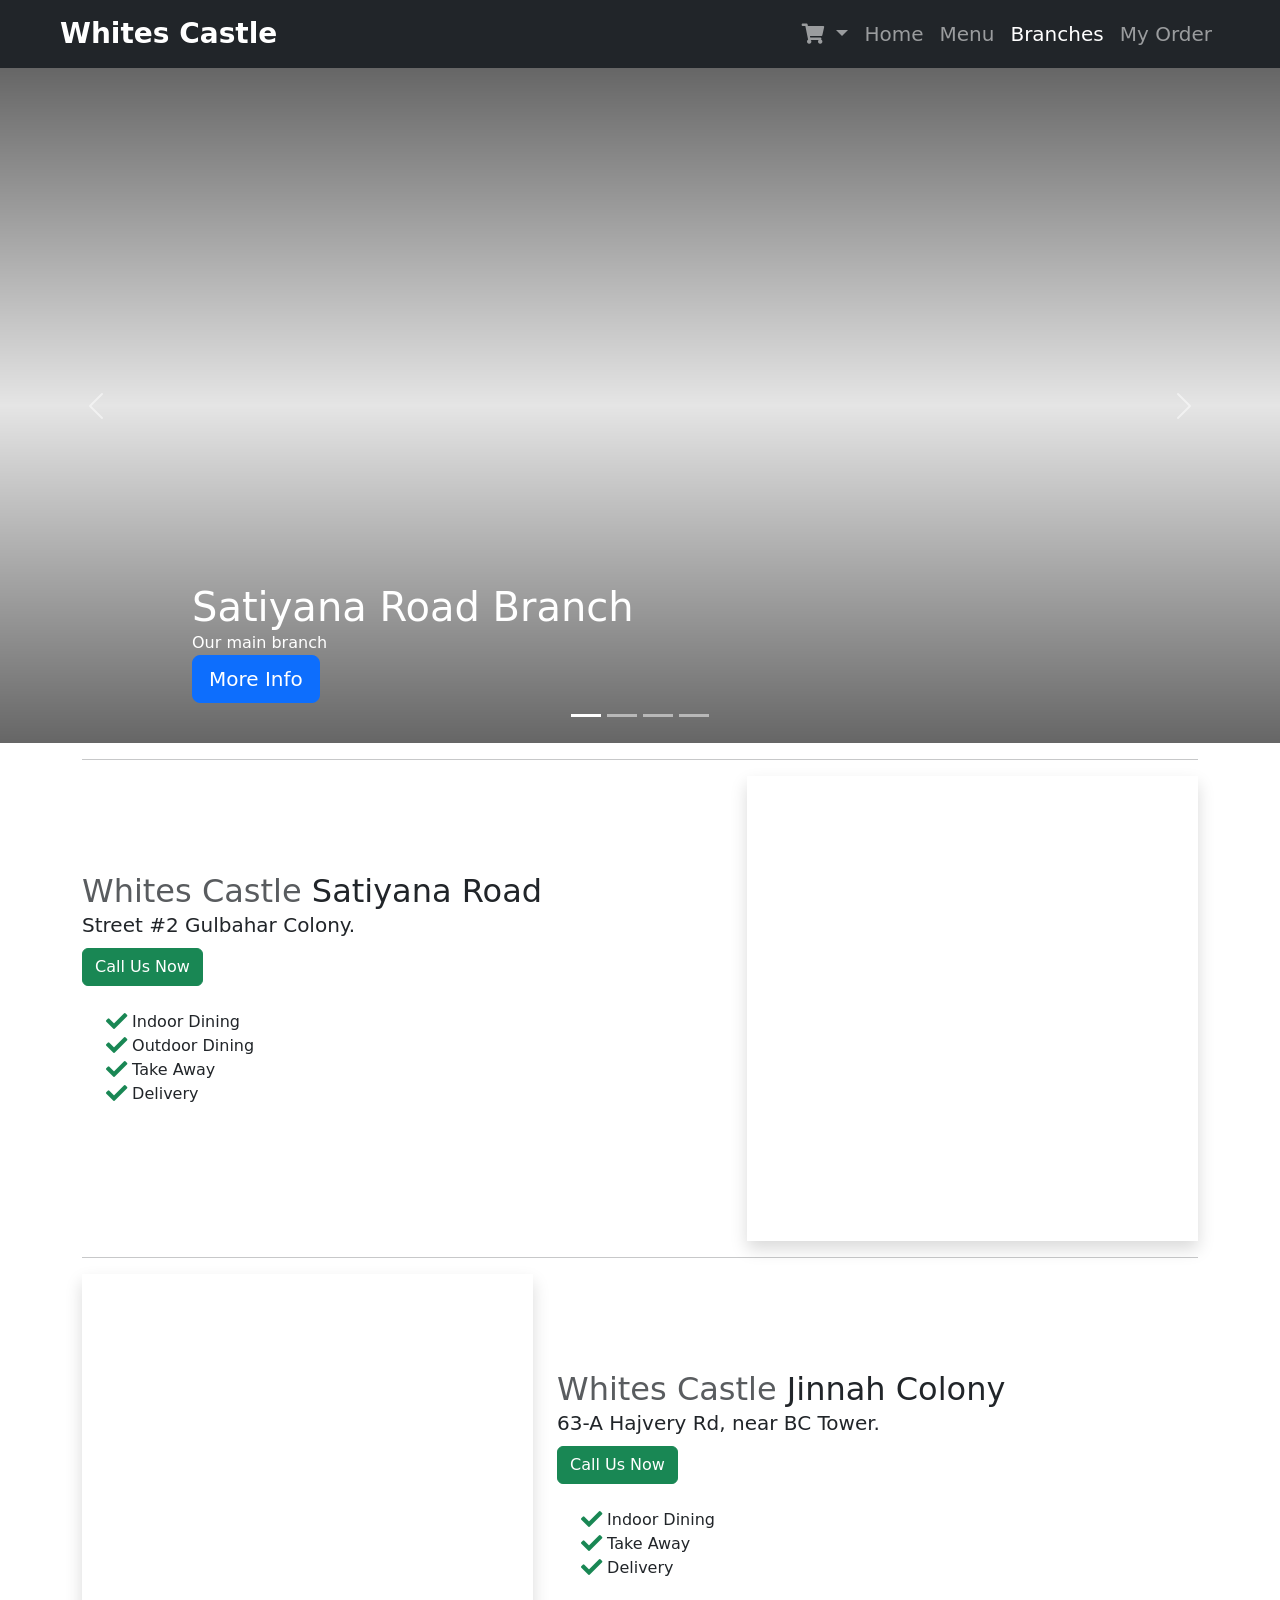
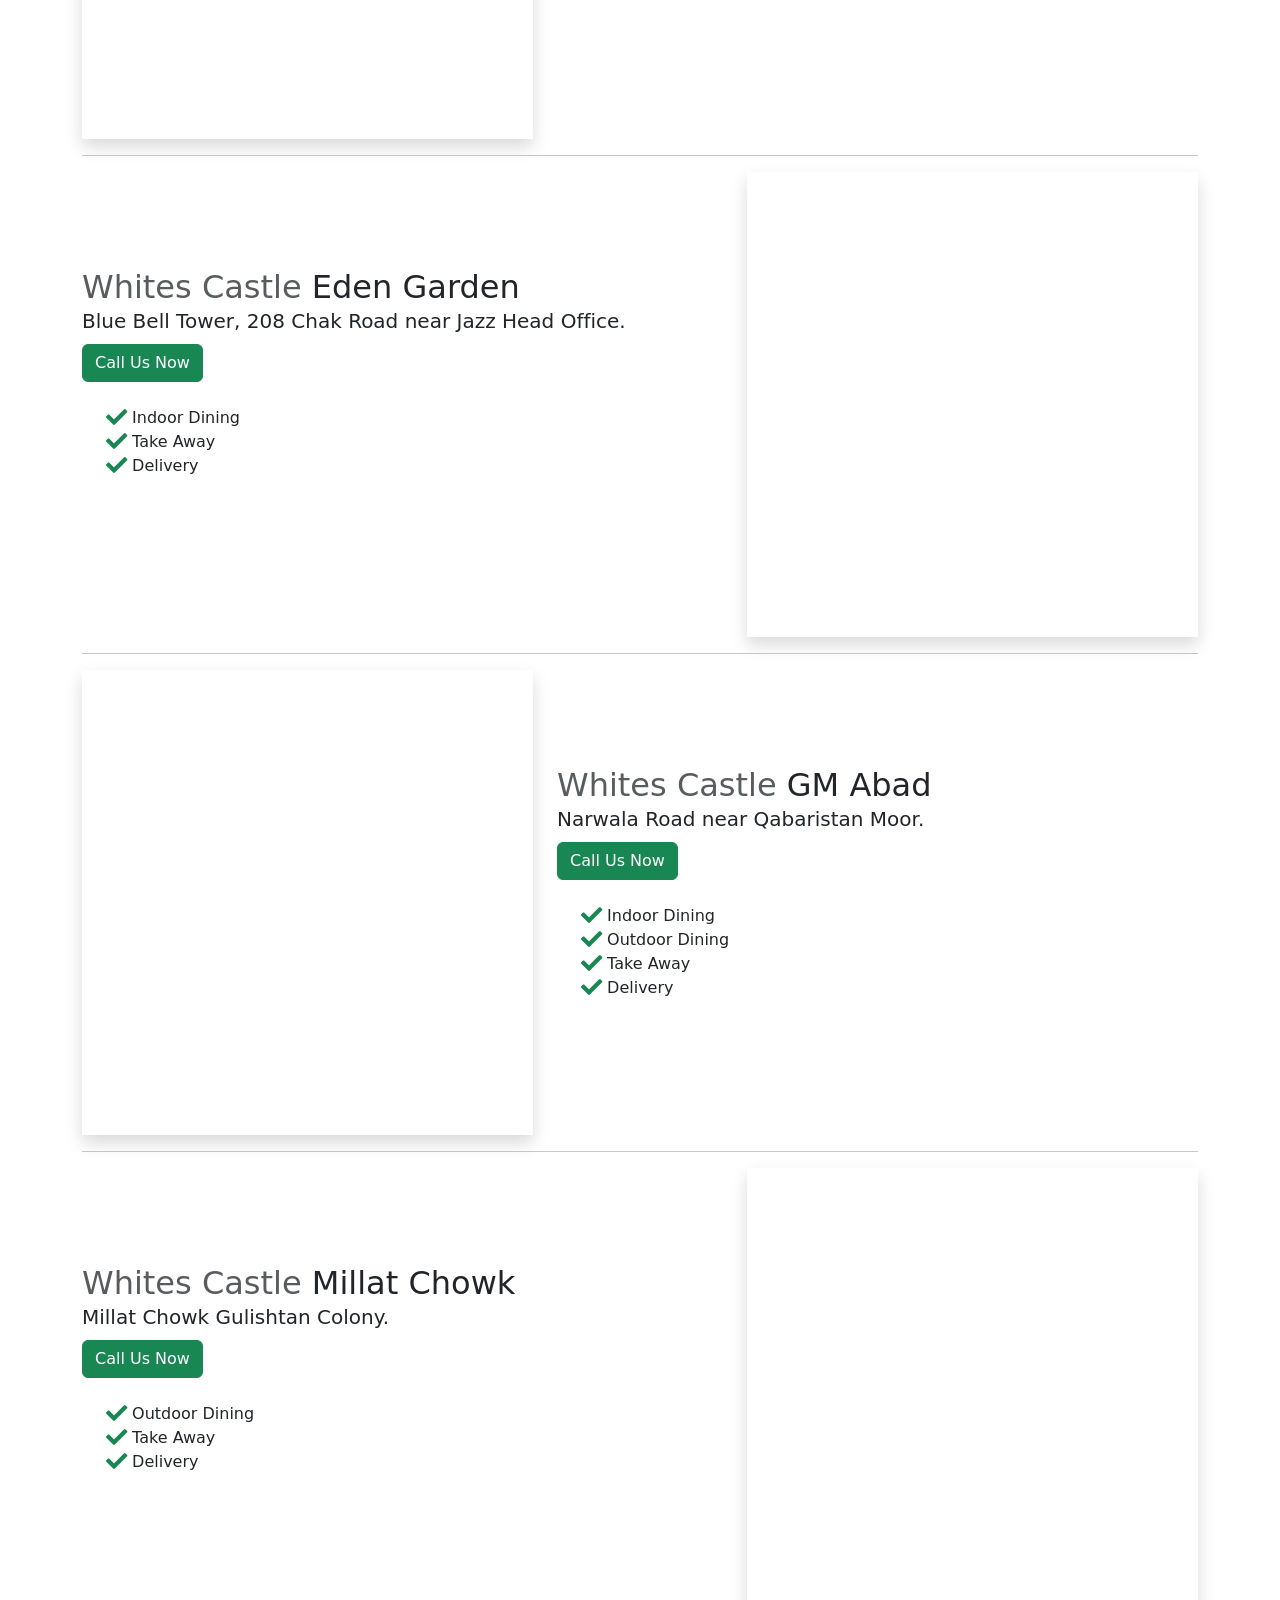
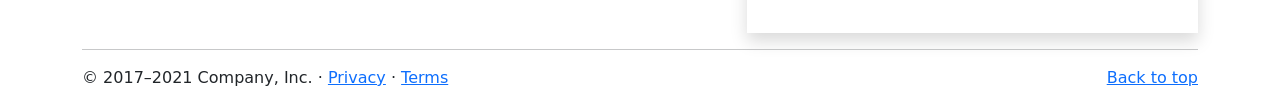
==== branches.html @ aadf746b "restart" ====
<!DOCTYPE html>
<html lang="en">
  <head>
    <meta charset="UTF-8" />
    <meta http-equiv="X-UA-Compatible" content="IE=edge" />
    <meta name="viewport" content="width=device-width, initial-scale=1.0" />
    <link
      href="https://cdn.jsdelivr.net/npm/bootstrap@5.0.2/dist/css/bootstrap.min.css"
      rel="stylesheet"
      integrity="sha384-EVSTQN3/azprG1Anm3QDgpJLIm9Nao0Yz1ztcQTwFspd3yD65VohhpuuCOmLASjC"
      crossorigin="anonymous"
    />
    <link
      rel="stylesheet"
      href="https://cdnjs.cloudflare.com/ajax/libs/font-awesome/5.15.2/css/all.min.css"
    />
    <script
      src="https://cdn.jsdelivr.net/npm/@popperjs/core@2.9.2/dist/umd/popper.min.js"
      integrity="sha384-IQsoLXl5PILFhosVNubq5LC7Qb9DXgDA9i+tQ8Zj3iwWAwPtgFTxbJ8NT4GN1R8p"
      crossorigin="anonymous"
    ></script>
    <script
      src="https://cdn.jsdelivr.net/npm/bootstrap@5.0.2/dist/js/bootstrap.min.js"
      integrity="sha384-cVKIPhGWiC2Al4u+LWgxfKTRIcfu0JTxR+EQDz/bgldoEyl4H0zUF0QKbrJ0EcQF"
      crossorigin="anonymous"
    ></script>
    <link rel="stylesheet" href="style.css" />
    <script src="script.js"></script>
    <title>Whites Castle</title>


    <link href="https://unpkg.com/aos@2.3.1/dist/aos.css" rel="stylesheet">
    <script src="https://unpkg.com/aos@2.3.1/dist/aos.js"></script>
  </head>
  <body onload="myScript()" class="h-100">
    <header>
    <nav class="navbar navbar-expand-md navbar-dark bg-dark">
      <div class="container-fluid">
        <a class="navbar-brand ms-5 fw-bold fs-3" href="index.html">Whites Castle</a>
        <div class="d-flex">
          <a
            href="cart.html"
            class="btn btn-outline btn-light d-block d-md-none"
            ><i class="fa-shopping-cart fa"></i
            ><span class="badge rounded-pill bg-success d-none cart-count">
              3
              <span class="visually-hidden">number of cart</span>
            </span></a
          >
          <button
            class="navbar-toggler"
            type="button"
            data-bs-toggle="collapse"
            data-bs-target="#navbarText"
            aria-controls="navbarText"
            aria-expanded="false"
            aria-label="Toggle navigation"
          >
            <span class="navbar-toggler-icon"></span>
          </button>
        </div>
        <div class="collapse navbar-collapse" id="navbarText">
          <ul class="navbar-nav mb-2 mb-lg-0 ms-auto fs-5 me-5">
            <li class="nav-item dropdown">
              <a
                class="nav-link dropdown-toggle"
                href="#"
                id="navbarScrollingDropdown"
                role="button"
                data-bs-toggle="dropdown"
                data-bs-auto-close="outside"
                aria-expanded="false"
              >
                <i class="fa fa-shopping-cart"></i>
                <span class="badge rounded-pill bg-success d-none cart-count">
                  3
                  <span class="visually-hidden">number of cart</span>
                </span>
              </a>
              <ul
                class="dropdown-menu bg-dark dropdown-menu-dark"
                aria-labelledby="navbarScrollingDropdown"
              >
                <li class="">
                  <a class="dropdown-item text-center p-2 px-5" href="cart.html"
                    >View Cart</a
                  >
                </li>
                <li class="d-flex">
                  <a
                    class="text-decoration-none w-100 btn-success text-center p-2 px-5"
                    href="checkout.html"
                    >Checkout</a
                  ><a
                    class="text-decoration-none w-100 btn-danger text-center p-2 px-5 cursor-pointer"
                    href="#"
                    onclick="clearCart()"
                    >Clear</a
                  >
                </li>
                <li>
                  <hr class="dropdown-divider" />
                  <div class="w-100 px-3 text-end">
                    Total:
                    <span class="fs-5 fw-bold total-cart-price">0</span> PKR
                  </div>
                </li>
                <li class="p-2">
                  <ol class="list-group" style="max-height: 50vh; overflow-y: auto;" id="cart-items"></ol>
                </li>
              </ul>
            </li>

            <li class="nav-item">
              <a class="nav-link" aria-current="page" href="index.html"
                >Home</a
              >
            </li>
            <li class="nav-item">
              <a class="nav-link" href="menu.html">Menu</a>
            </li>
            <li class="nav-item">
              <a class="nav-link active" href="branches.html">Branches</a>
            </li>
            <li class="nav-item">
              <a class="nav-link" href="order.html">My Order</a>
            </li>
          </ul>
          <span class="navbar-text"> </span>
        </div>
      </div>
    </nav>
  </header>
    
    <main>

      <div id="myCarousel" class="carousel slide" data-bs-ride="carousel">
        <div class="carousel-indicators">
          <button type="button" data-bs-target="#myCarousel" data-bs-slide-to="0" class="active" aria-label="Slide 1" aria-current="true"></button>
          <button type="button" data-bs-target="#myCarousel" data-bs-slide-to="1" aria-label="Slide 2" class=""></button>
          <button type="button" data-bs-target="#myCarousel" data-bs-slide-to="2" aria-label="Slide 3" class=""></button>
          <button type="button" data-bs-target="#myCarousel" data-bs-slide-to="3" aria-label="Slide 4" class=""></button>
        </div>
        <div class="carousel-inner">
          <div class="carousel-item active" style="height: 75vh; background: linear-gradient( rgba(0, 0, 0, 0.6), rgba(0,0,0,0.1), rgba(0, 0, 0, 0.6) ), url('https://vampuser12.github.io/castle/images/branches/main.jpg')  no-repeat center top;">
            <!-- <div style=""></div> -->

              <!-- <img srchttps://vampuser12.github.io/castle/images/branches/eden.jpg" alt="" class="d-block w-100"> -->
            <!-- </div> -->
            <!-- <svg class="bd-placeholder-img" width="100%" height="100%" xmlns="http://www.w3.org/2000/svg" aria-hidden="true" preserveAspectRatio="xMidYMid slice" focusable="false"><rect width="100%" height="100%" fill="#777"></rect></svg> -->
    
            <div class="container">
              <div class="carousel-caption text-start">
                <h1>Satiyana Road Branch</h1>
                <p>Our main branch</p>
                <p><a class="btn btn-lg btn-primary" href="#satiyana-road">More Info</a></p>
              </div>
            </div>
          </div>
          <div class="carousel-item" style="height: 75vh;background: linear-gradient( rgba(0, 0, 0, 0.7), rgba(0,0,0,0.2), rgba(0, 0, 0, 0.7) ), url('https://vampuser12.github.io/castle/images/branches/jinnah.jpg')  no-repeat center top;">
            <!-- <svg class="bd-placeholder-img" width="100%" height="100%" xmlns="http://www.w3.org/2000/svg" aria-hidden="true" preserveAspectRatio="xMidYMid slice" focusable="false"><rect width="100%" height="100%" fill="#777"></rect></svg> -->
    
            <div class="container">
              <div class="carousel-caption">
                <h1>Jinnah Colony Branch</h1>
                <p>Hajvery Road</p>
                <p><a class="btn btn-primary" href="#jinnah-colony">More Info</a></p>
              </div>
            </div>
          </div>
          <div class="carousel-item" style="height: 75vh;background: linear-gradient( rgba(0, 0, 0, 0.6), rgba(0,0,0,0.1), rgba(0, 0, 0, 0.6) ), url('https://vampuser12.github.io/castle/images/branches/eden.jpg')  no-repeat center top;">
            <!-- <svg class="bd-placeholder-img" width="100%" height="100%" xmlns="http://www.w3.org/2000/svg" aria-hidden="true" preserveAspectRatio="xMidYMid slice" focusable="false"><rect width="100%" height="100%" fill="#777"></rect></svg> -->
    
            <div class="container">
              <div class="carousel-caption">
                <h1>Eden Garden Branch</h1>
                <p>Zia Town near Jazz Head Office</p>
                <p><a class="btn btn-primary" href="#eden-garden">More Info</a></p>
              </div>
            </div>
          </div>
          <div class="carousel-item" style="height: 75vh;background: linear-gradient( rgba(0, 0, 0, 0.6), rgba(0,0,0,0.1), rgba(0, 0, 0, 0.6) ), url('https://vampuser12.github.io/castle/images/branches/gm.jpg')  no-repeat center top;">
            <!-- <svg class="bd-placeholder-img" width="100%" height="100%" xmlns="http://www.w3.org/2000/svg" aria-hidden="true" preserveAspectRatio="xMidYMid slice" focusable="false"><rect width="100%" height="100%" fill="#777"></rect></svg>
     -->
            <div class="container">
              <div class="carousel-caption text-end">
                <h1>GM Abad Branch</h1>
                <p>Gulam Muhammad Abad, Narwala Road.</p>
                <p><a class="btn btn-primary" href="#gm-abad">More Info</a></p>
              </div>
            </div>
          </div>
        </div>
        <button class="carousel-control-prev" type="button" data-bs-target="#myCarousel" data-bs-slide="prev">
          <span class="carousel-control-prev-icon" aria-hidden="true"></span>
          <span class="visually-hidden">Previous</span>
        </button>
        <button class="carousel-control-next" type="button" data-bs-target="#myCarousel" data-bs-slide="next">
          <span class="carousel-control-next-icon" aria-hidden="true"></span>
          <span class="visually-hidden">Next</span>
        </button>
      </div>
    
    
      <!-- Marketing messaging and featurettes
      ================================================== -->
      <!-- Wrap the rest of the page in another container to center all the content. -->
    
      <div class="container marketing">
    
        <!-- START THE FEATURETTES -->
    
        <hr class="featurette-divider">
    
        <div class="row featurette" id="satiyana-road">
          <div class="col-md-7 pt-lg-5" data-aos="fade-right" data-aos-duration="500">
            <h2 class="featurette-heading mt-5"><span class="text-muted">Whites Castle</span> Satiyana Road</h2>
            <p class="lead">Street #2 Gulbahar Colony.</p>
            <a href="tel:+9241111606060" class="btn btn-success mt-2">Call Us Now</a>
            <!-- <a class="btn btn-success mt-2">Whatsapp</a> -->

            <ul class="list-unstyled p-4">
              <li>
                <i class="fas fa-lg text-success fa-check"></i>
                <!-- underline text -->
                <span>Indoor Dining</span>
              </li>
              <li>
                <i class="fas fa-lg text-success fa-check"></i>
                <span>Outdoor Dining</span>
              </li>
              <li>
                <i class="fas fa-lg text-success fa-check"></i>
                <span>Take Away</span>
              </li>
              <li>
                <i class="fas fa-lg text-success fa-check"></i>
                <span>Delivery</span>
              </li>
              </ul>
          </div>
          <div class="col-md-5" data-aos="fade-left" data-aos-duration="500">
            <div class="shadow p-1">
            <iframe src="https://www.google.com/maps/embed?pb=!1m18!1m12!1m3!1d5102.484910433104!2d73.10696935579828!3d31.40034328064086!2m3!1f0!2f0!3f0!3m2!1i1024!2i768!4f13.1!3m3!1m2!1s0x392267e1a928ce9f%3A0x4a2aa50f98e51e9!2sWhites%20Castle%20Satayana%20Road!5e0!3m2!1sen!2s!4v1649760045852!5m2!1sen!2s" width="100%" height="450" style="border:0;" allowfullscreen="" loading="lazy" referrerpolicy="no-referrer-when-downgrade"></iframe>
          </div>
          </div>
        </div>
    
        <hr class="featurette-divider">
    
    
        <div class="row featurette" id="jinnah-colony">
          <div class="col-md-7 order-md-2 pt-lg-5" data-aos="fade-left" data-aos-duration="500">
            <h2 class="featurette-heading mt-5"><span class="text-muted">Whites Castle</span> Jinnah Colony</h2>
            <p class="lead">63-A Hajvery Rd, near BC Tower.</p>
            <a href="tel:+9241111606060" class="btn btn-success mt-2">Call Us Now</a>

            <ul class="list-unstyled p-4">
              <li>
                <i class="fas fa-lg text-success fa-check"></i>
                <!-- underline text -->
                <span>Indoor Dining</span>
              </li>
              <li>
                <i class="fas fa-lg text-success fa-check"></i>
                <span>Take Away</span>
              </li>
              <li>
                <i class="fas fa-lg text-success fa-check"></i>
                <span>Delivery</span>
              </li>
              </ul>
            <!-- <a class="btn btn-success mt-2">Whatsapp</a> -->
          </div>
          <div class="col-md-5" data-aos="fade-right" data-aos-duration="500">
            <div class="shadow order-md-1 p-1">
              <iframe src="https://www.google.com/maps/embed?pb=!1m18!1m12!1m3!1d3404.824340697464!2d73.06607831473777!3d31.418965459286856!2m3!1f0!2f0!3f0!3m2!1i1024!2i768!4f13.1!3m3!1m2!1s0x3922433fa1e31cf5%3A0x3319f9d38dd6092!2sWhites%20Castle%20Jinnah%20Colony!5e0!3m2!1sen!2sus!4v1649761153778!5m2!1sen!2sus" width="100%" height="450" style="border:0;" allowfullscreen="" loading="lazy" referrerpolicy="no-referrer-when-downgrade"></iframe>

          </div>
          </div>
        </div>
    
        <hr class="featurette-divider">
    
        <div class="row featurette" id="eden-garden">
          <div class="col-md-7 pt-lg-5" data-aos="fade-right" data-aos-duration="500">
            <h2 class="featurette-heading mt-5"><span class="text-muted">Whites Castle</span> Eden Garden</h2>
            <p class="lead">Blue Bell Tower, 208 Chak Road near Jazz Head Office.</p>
            <a href="tel:+9241111606060" class="btn btn-success mt-2">Call Us Now</a>

            <ul class="list-unstyled p-4">
              <li>
                <i class="fas fa-lg text-success fa-check"></i>
                <!-- underline text -->
                <span>Indoor Dining</span>
              </li>
              <li>
                <i class="fas fa-lg text-success fa-check"></i>
                <span>Take Away</span>
              </li>
              <li>
                <i class="fas fa-lg text-success fa-check"></i>
                <span>Delivery</span>
              </li>
              </ul>
            <!-- <a class="btn btn-success mt-2">Whatsapp</a> -->
          </div>
          <div class="col-md-5" data-aos="fade-left" data-aos-duration="500">
            <div class="shadow p-1">
              <iframe src="https://www.google.com/maps/embed?pb=!1m18!1m12!1m3!1d1012.0653459997279!2d73.13995823016091!3d31.43703208910624!2m3!1f0!2f0!3f0!3m2!1i1024!2i768!4f13.1!3m3!1m2!1s0x3922692f85ee0d65%3A0x417e0c35763c5e7c!2sWhites%20Castle%20Eden%20Garden!5e0!3m2!1sen!2s!4v1649767178461!5m2!1sen!2s" width="100%" height="450" style="border:0;" allowfullscreen="" loading="lazy" referrerpolicy="no-referrer-when-downgrade"></iframe>
          </div>
          </div>
        </div>
    
        <hr class="featurette-divider">
    
    
        <div class="row featurette" id="gm-abad">
          <div class="col-md-7 order-md-2 pt-lg-5" data-aos="fade-left" data-aos-duration="500">
            <h2 class="featurette-heading mt-5"><span class="text-muted">Whites Castle</span> GM Abad</h2>
            <p class="lead">Narwala Road near Qabaristan Moor.</p>
            <a href="tel:+9241111606060" class="btn btn-success mt-2">Call Us Now</a>

            <ul class="list-unstyled p-4">
              <li>
                <i class="fas fa-lg text-success fa-check"></i>
                <!-- underline text -->
                <span>Indoor Dining</span>
              </li>
              <li>
                <i class="fas fa-lg text-success fa-check"></i>
                <span>Outdoor Dining</span>
              </li>
              <li>
                <i class="fas fa-lg text-success fa-check"></i>
                <span>Take Away</span>
              </li>
              <li>
                <i class="fas fa-lg text-success fa-check"></i>
                <span>Delivery</span>
              </li>
              </ul>
            <!-- <a class="btn btn-success mt-2">Whatsapp</a> -->
            <!-- We provide following services with check marks -->
           
          </div>
          <div class="col-md-5" data-aos="fade-right" data-aos-duration="500">
            <div class="shadow order-md-1 p-1">
              <iframe src="https://www.google.com/maps/embed?pb=!1m18!1m12!1m3!1d3404.4021148389775!2d73.05547901473808!3d31.43059495871519!2m3!1f0!2f0!3f0!3m2!1i1024!2i768!4f13.1!3m3!1m2!1s0x3922439b097a319d%3A0x86ead0e1f82abba9!2sWhites%20Castle%20GM%20Abad!5e0!3m2!1sen!2s!4v1649767235809!5m2!1sen!2s" width="100%" height="450" style="border:0;" allowfullscreen="" loading="lazy" referrerpolicy="no-referrer-when-downgrade"></iframe>

          </div>
          </div>
        </div>
    
    
        <hr class="featurette-divider">
    
    

        <div class="row featurette" id="eden-garden">
          <div class="col-md-7 pt-lg-5" data-aos="fade-right" data-aos-duration="500">
            <h2 class="featurette-heading mt-5"><span class="text-muted">Whites Castle</span> Millat Chowk</h2>
            <p class="lead">Millat Chowk Gulishtan Colony.</p>
            <a href="tel:+9241111606060" class="btn btn-success mt-2">Call Us Now</a>

            <ul class="list-unstyled p-4">
              <!-- <li>
                <i class="fas fa-lg text-success fa-check"></i>
                <span>Indoor Dining</span>
              </li> -->
              <li>
                <i class="fas fa-lg text-success fa-check"></i>
                <span>Outdoor Dining</span>
              </li>
              <li>
                <i class="fas fa-lg text-success fa-check"></i>
                <span>Take Away</span>
              </li>
              <li>
                <i class="fas fa-lg text-success fa-check"></i>
                <span>Delivery</span>
              </li>
              </ul>
            <!-- <a class="btn btn-success mt-2">Whatsapp</a> -->
          </div>
          <div class="col-md-5" data-aos="fade-left" data-aos-duration="500">
            <div class="shadow p-1">
              <iframe src="https://www.google.com/maps/embed?pb=!1m18!1m12!1m3!1d3403.804200125074!2d73.09102661881367!3d31.447056907122786!2m3!1f0!2f0!3f0!3m2!1i1024!2i768!4f13.1!3m3!1m2!1s0x3922699149707c49%3A0x789ee5366b7bf9a5!2sWhites%20Castle%20Millat%20Chowk!5e0!3m2!1sen!2s!4v1653393550686!5m2!1sen!2s" width="100%" height="450" style="border:0;" allowfullscreen="" loading="lazy" referrerpolicy="no-referrer-when-downgrade"></iframe>
          </div>
          </div>
        </div>
    
        <hr class="featurette-divider">
    
        <!-- /END THE FEATURETTES -->
    
      </div><!-- /.container -->
    
    
      <!-- FOOTER -->
      <footer class="container">
        <p class="float-end"><a href="#">Back to top</a></p>
        <p>© 2017–2021 Company, Inc. · <a href="#">Privacy</a> · <a href="#">Terms</a></p>
      </footer>
    </main>
  </body>
  <script src="cart.js"></script>
  <script>
    function myScript() {
      // displayMenu(menu);
      AOS.init();
      initializeComponents();
loadCartItems();

    }
    
  
  </script>
</html>
---- style.css ----
@charset "UTF-8"; /*!
/* Andy Bell's CSS reset */

*,
*::before,
*::after {
 box-sizing: border-box;
}

body,
h1,
h2,
h3,
h4,
h5,
p,
figure,
blockquote,
dl,
dd {
 margin: 0;
}

html:focus-within {
 scroll-behavior: smooth;
}

body {
 min-height: 100vh;
 text-rendering: optimizeSpeed;
 line-height: 1.5;
}

img,
picture {
 max-width: 100%;
 display: block;
}

input,
button,
textarea,
select {
 font: inherit;
}

@media (prefers-reduced-motion: reduce) {
 html:focus-within {
   scroll-behavior: auto;
 }

 *,
 *::before,
 *::after {
   animation-duration: 0.01ms !important;
   animation-iteration-count: 1 !important;
   transition-duration: 0.01ms !important;
   scroll-behavior: auto !important;
 }
}

/* Typography | Global */
:root {
 /* body font size */
 --text-base-size: 1em;
 /* type scale */
 /* type scale */
 --text-scale-ratio: 1.2;
 --text-xs: calc((1em / var(--text-scale-ratio)) / var(--text-scale-ratio));
 --text-sm: calc(var(--text-xs) * var(--text-scale-ratio));
 --text-md: calc(
   var(--text-sm) * var(--text-scale-ratio) * var(--text-scale-ratio)
 );
 --text-lg: calc(var(--text-md) * var(--text-scale-ratio));
 --text-xl: calc(var(--text-lg) * var(--text-scale-ratio));
 --text-xxl: calc(var(--text-xl) * var(--text-scale-ratio));
 --text-xxxl: calc(var(--text-xxl) * var(--text-scale-ratio));

 --clr-text: #52575d;
 --clr-primary: #25251f;
 --clr-primary-light: hsla(60, 7%, 35%, 0.25);
 --clr-primary-dark: #030303;
 --clr-accent: #6d12d4;
 --clr-background: #f2f2f2;

 --ff-title: "Poppins", sans-serif;
 --ff-serif: "Crimson Text", serif;
 --ff-logo: "Butterfly", sans-serif;

 --bs-blue: #0d6efd;
  --bs-indigo: #6610f2;
  --bs-purple: #6f42c1;
  --bs-pink: #d63384;
  --bs-red: #dc3545;
  --bs-orange: #fd7e14;
  --bs-yellow: #ffc107;
  --bs-green: #198754;
  --bs-teal: #20c997;
  --bs-cyan: #0dcaf0;
  --bs-white: #fff;
  --bs-gray: #6c757d;
  --bs-gray-dark: #343a40;
  --bs-primary: #1b57b3;
  --bs-secondary: #6c757d;
  --bs-success: #198754;
  --bs-info: #0dcaf0;
  --bs-warning: #ffc107;
  --bs-danger: #dc3545;
  --bs-light: #f8f9fa;
  --bs-dark: #212529;




 --success-dark: #1b754b;
 /* --success-light: rgba(49, 182, 120, 0.25); */
 --danger-dark: #9c0615;
 --light-dark: #d2d2d3;
 --primary-dark: #002761;
 --warning-dark: #c7950c;
 --secondary-dark: #1b1b1b;
 --info-dark: #09849c;
 --indigo-dark: #4208a0;
 
 --blue: #0d6efd;
 --indigo: #6610f2;
 --purple: #6f42c1;
 --pink: #d63384;
 --red: #dc3545;
 --orange: #fd7e14;
 --yellow: #ffc107;
 --green: #198754;
 --teal: #20c997;
 --cyan: #0dcaf0;
 --white: #fff;
 --gray: #6c757d;
 --gray-dark: #343a40;
 --primary: #0d6efd;
 --secondary: #6c757d;
 --success: #209b62;
 --info: #0dcaf0;
 --warning: #ffc107;
 --danger: #dc3545;
 --danger-light: rgba(238, 107, 120, 0.25);
 --light: #f8f9fa;
 --light-light: rgba(248, 249, 250, 0.25);
 --dark: #212529;
 --ff-sans-serif: system-ui, -apple-system, "Segoe UI", Roboto,
   "Helvetica Neue", Arial, "Noto Sans", "Liberation Sans", sans-serif,
   "Apple Color Emoji", "Segoe UI Emoji", "Segoe UI Symbol", "Noto Color Emoji";
 --ff-monospace: SFMono-Regular, Menlo, Monaco, Consolas, "Liberation Mono",
   "Courier New", monospace;
 --gradient: linear-gradient(
   180deg,
   rgba(255, 255, 255, 0.15),
   rgba(255, 255, 255, 0)
 );
}

/* @media (min-width: 64rem) { */
 /* responsive decision applied to all text elements */
 /* :root {
   --text-base-size: 1em;
   --text-scale-ratio: 1.25;
 }
} */
input {
 accent-color: var(--clr-accent)
}

html {
 /* font-size: 1.125rem; */
 font-size: 100%;
 color: var(--clr-text);
 background-color: var(--clr-background);
 font-family: var(--ff-sans-serif);
}

.text-xxl {
 font-size: var(--text-xxl, 2.074em) !important;
}
.text-xl {
 font-size: var(--text-xl, 1.728em) !important;
}
.text-lg {
 font-size: var(--text-lg, 1.44em) !important;
}
.text-md {
 font-size: var(--text-md, 1.2em) !important;
}
.text-base {
 font-size: --text-base-size !important;
}
.text-sm {
 font-size: var(--text-sm, 0.833em) !important;
}
.text-xs {
 font-size: var(--text-xs, 0.694em) !important;
}

.back-cover {
  height: 90vh !important;
  /* padding-top: 30px; */
  background: linear-gradient( rgba(0, 0, 0, 0.9), rgba(0,0,0,0.3), rgba(0, 0, 0, 0.9) ),url(https://vampuser12.github.io/castle/images/menu/crunchy-pasta.jpg) no-repeat center center fixed;
  -webkit-background-size: cover;
  -moz-background-size: cover;
  -o-background-size: cover;
  background-size: cover;
 }

.tiles {
 display: flex;
 width: 100%;
 align-items: center;

 font-size: 0.8em;
}
.tile__item {
 /* width: wra; */
 border-radius: 20px;
 font-size: inherit;
 /* background-color: #1b1b1b; */
 font-weight: 800;
 border: 4px solid var(--clr-primary);
 color: var(--clr-primary);
 /* background-color: white; */
 padding: 10px 20px;
 margin-inline: 4px;
 cursor: pointer;
}
.tile__item:hover,
.tile__item .selected {
 background-color: var(--clr-primary);
 color: white;
 /* text-emphasis: 2px;
     text-emphasis-color: white;
     color: white; */
}
/*items*/

.searchBar {
 width: 30%;
 display: flex;
 flex-direction: row;
 align-items: center;
}

#searchQueryInput {
 width: 100%;
 height: 2.8rem;
 background: #eee;
 outline: none;
 border: none;
 border-radius: 1.625rem;
 padding: 0 3.5rem 0 1.5rem;
 font-size: 1rem;
}

#searchQuerySubmit {
 width: 3.5rem;
 height: 2.8rem;
 margin-left: -3.5rem;
 background: none;
 border: none;
 outline: none;
}

#searchQuerySubmit:hover {
 cursor: pointer;
}

#toast {
 visibility: hidden;
 max-width: 50px;
 height: 50px;
 /*margin-left: -125px;*/
 margin: auto;
 background-color: #333;
 color: #fff;
 text-align: center;
 border-radius: 2px;

 position: fixed;
 z-index: 1;
 left: 0;
 right: 0;
 bottom: 30px;
 font-size: 17px;
 white-space: nowrap;
 overflow: hidden;
}
#toast #img {
 width: 50px;
 height: 50px;

 float: left;

 padding-top: 16px;
 padding-bottom: 16px;

 box-sizing: border-box;

 background-color: #111;
 color: #fff;
}
#toast #desc {
 color: #fff;

 padding: 16px;

 overflow: hidden;
 white-space: nowrap;
}

#toast.show {
 visibility: visible;
 -webkit-animation: fadein 0.5s, expand 0.5s 0.5s, stay 2s 1s, shrink 0.5s 2s,
   fadeout 0.5s 2.5s;
 animation: fadein 0.5s, expand 0.25s 0.5s, stay 2s 0.75s, shrink 0.25s 2.75s,
   fadeout 0.5s 3s;
}

@-webkit-keyframes fadein {
 from {
   bottom: 0;
   opacity: 0;
 }
 to {
   bottom: 30px;
   opacity: 1;
 }
}

@keyframes fadein {
 from {
   bottom: 0;
   opacity: 0;
 }
 to {
   bottom: 30px;
   opacity: 1;
 }
}

@-webkit-keyframes expand {
 from {
   min-width: 50px;
 }
 to {
   min-width: 350px;
 }
}

@keyframes expand {
 from {
   min-width: 50px;
 }
 to {
   min-width: 350px;
 }
}
@-webkit-keyframes stay {
 from {
   min-width: 350px;
 }
 to {
   min-width: 350px;
 }
}

@keyframes stay {
 from {
   min-width: 350px;
 }
 to {
   min-width: 350px;
 }
}
@-webkit-keyframes shrink {
 from {
   min-width: 350px;
 }
 to {
   min-width: 50px;
 }
}

@keyframes shrink {
 from {
   min-width: 350px;
 }
 to {
   min-width: 50px;
 }
}

@-webkit-keyframes fadeout {
 from {
   bottom: 30px;
   opacity: 1;
 }
 to {
   bottom: 60px;
   opacity: 0;
 }
}

@keyframes fadeout {
 from {
   bottom: 30px;
   opacity: 1;
 }
 to {
   bottom: 60px;
   opacity: 0;
 }
}

.btn {
 --clr: var(--clr-primary);
 --clr-light: var(--clr-primary-light);
 --clr-dark: var(--clr-primary-dark);
}

.btn-success {
 --clr: var(--success);
 --clr-light: var(--success-light);
 --clr-dark: var(--success-dark);
}

.btn-danger {
 --clr: var(--danger);
 --clr-light: var(--danger-light);
 --clr-dark: var(--danger-dark);
}
.btn-light {
 --clr: var(--light);
 --clr-background: var(--clr-primary);
 --clr-light: var(--light-light);
 --clr-dark: var(--light-dark);
 /* background-color: var(--light); */
}
/* 
.btn-outline {
 border: 0.125em solid var(--clr);
 color: var(--clr);
 background-color: transparent;
 font-weight: 450;
 transition: box-shadow 300ms ease-in-out, color 300ms ease-in-out;
}
.btn-outline:hover {
 box-shadow: inset 0 0 40px 40px var(--clr);
 color: var(--clr-background);
 background-color: transparent;
 outline: 0;
} */

.topborder{
 position: relative;
 z-index: 0;
}

.topborder:before {
 content: "";
 display: block;
 border-top: 0.1em solid currentColor;
 width: 100%;
 height: 1px;
 position: absolute;
 top: 50%;
 z-index: -1;
}

.topborder span {
 background: var(--clr-background);
 padding: 0 6px 0 0;
 position: relative;
 z-index: 1;
}

.hover-primary:not(.active):hover, .hover-primary:not(.active):focus{
  color: var(--primary-dark) !important;
}
.hover-success:not(.active):hover, .hover-success:not(.active):focus{
  color: var(--success-dark) !important;
}

.hover-danger:not(.active):hover, .hover-danger:not(.active):focus{
  color: var(--danger-dark) !important;
}
.hover-warning:not(.active):hover, .hover-warning:not(.active):focus{
  color: var(--warning-dark) !important;
}

.hover-info:not(.active):hover, .hover-info:not(.active):focus{
  color: var(--info-dark) !important;
}

.hover-secondary:not(.active):hover, .hover-secondary:not(.active):focus{
  color: var(--secondary-dark) !important;
}
.hover-indigo:not(.active):hover, .hover-indigo:not(.active):focus{
  color: var(--indigo-dark) !important;
}

.ratio-4x3{
  aspect-ratio: 1.5;
}

.ratio-3x2 {
  --bs-aspect-ratio: calc(3 / 2 * 100%);
}


.btn-flashing{
  animation: flash 1.2s infinite;
  font-weight: bold;
  color: var(--light);
}

@keyframes flash {
  0% {
    opacity: 1;
    background: var(--danger);
    border: var(--danger);
    box-shadow: 0 2px 2px 0  var(--danger);
  }
  50% {
    opacity: 1;
    background: gold;
    border: yellow;
    box-shadow: 0 0px 0px 0 rgba(0, 0, 255, 0.5);
  }
  100% {
    opacity: 1;
    background: var(--danger);
    border: var(--danger);
    box-shadow: 0 2px 2px 0  var(--danger);
  }
}
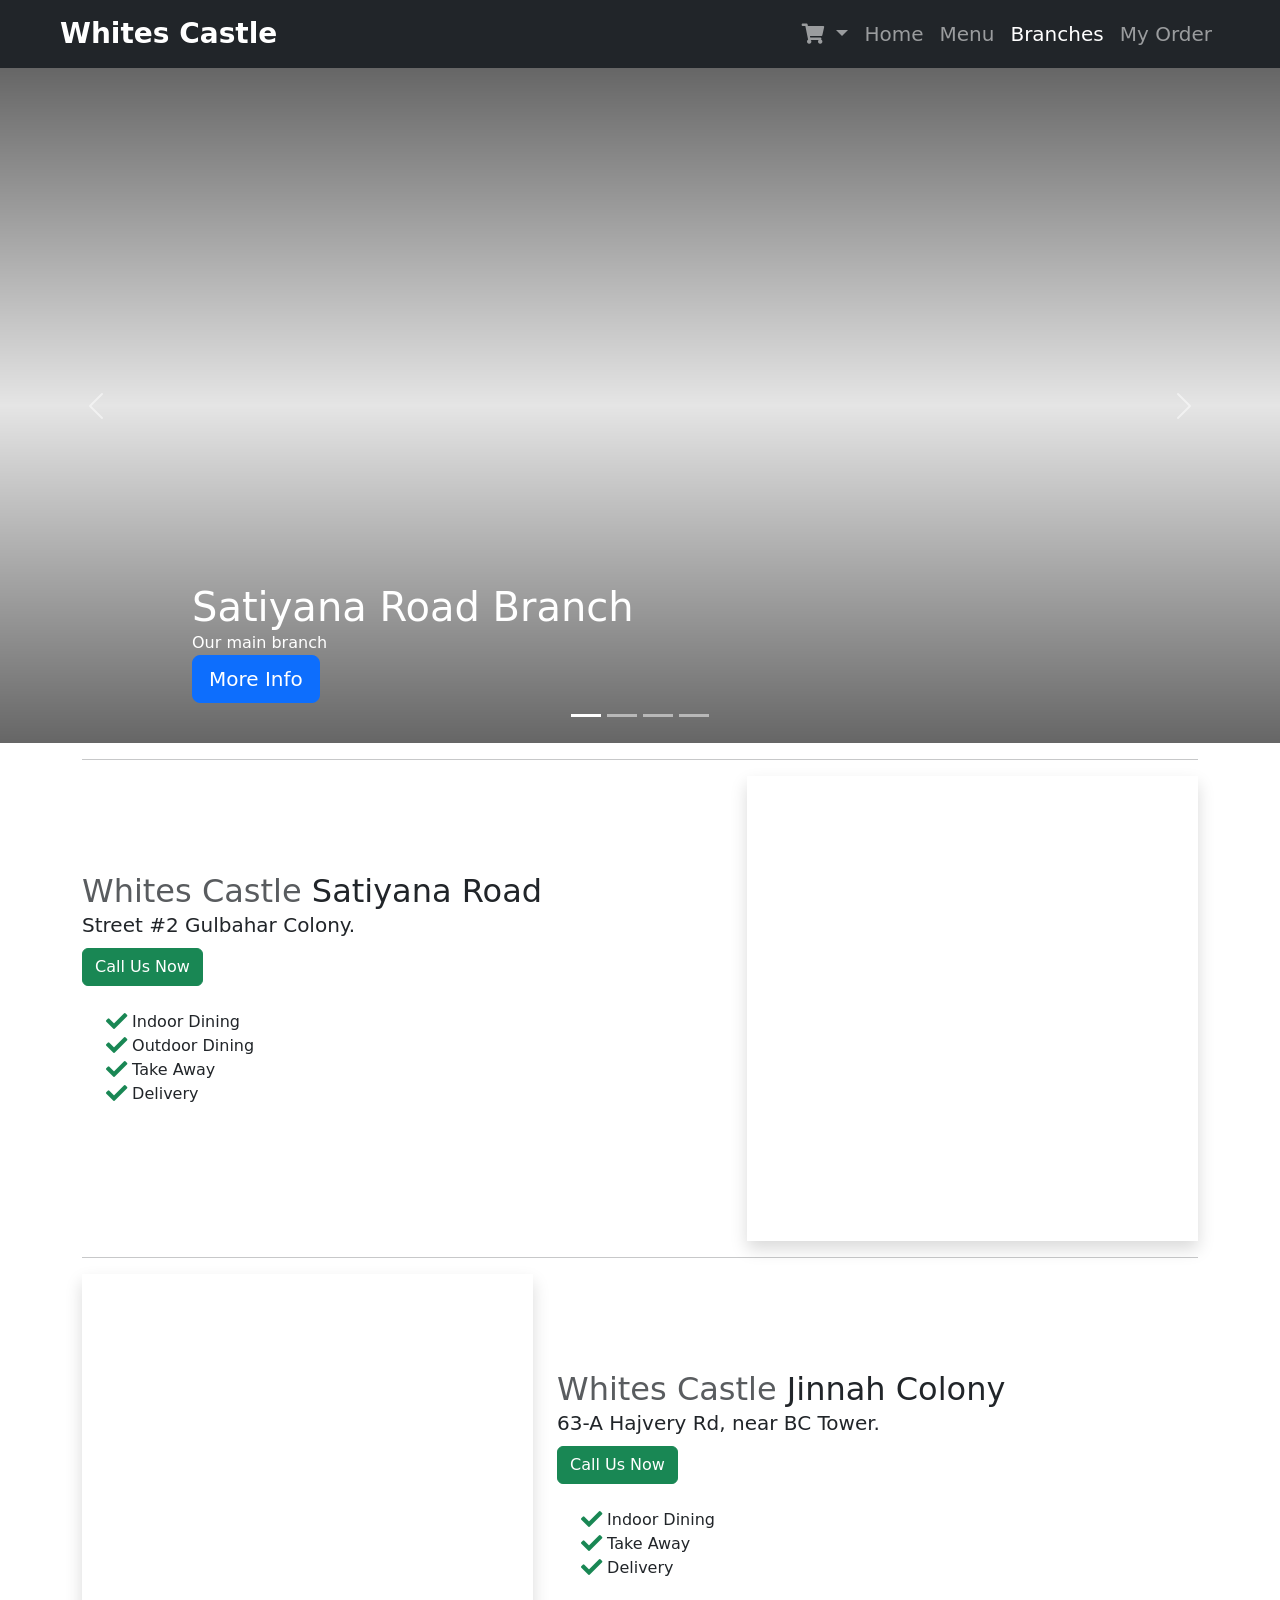
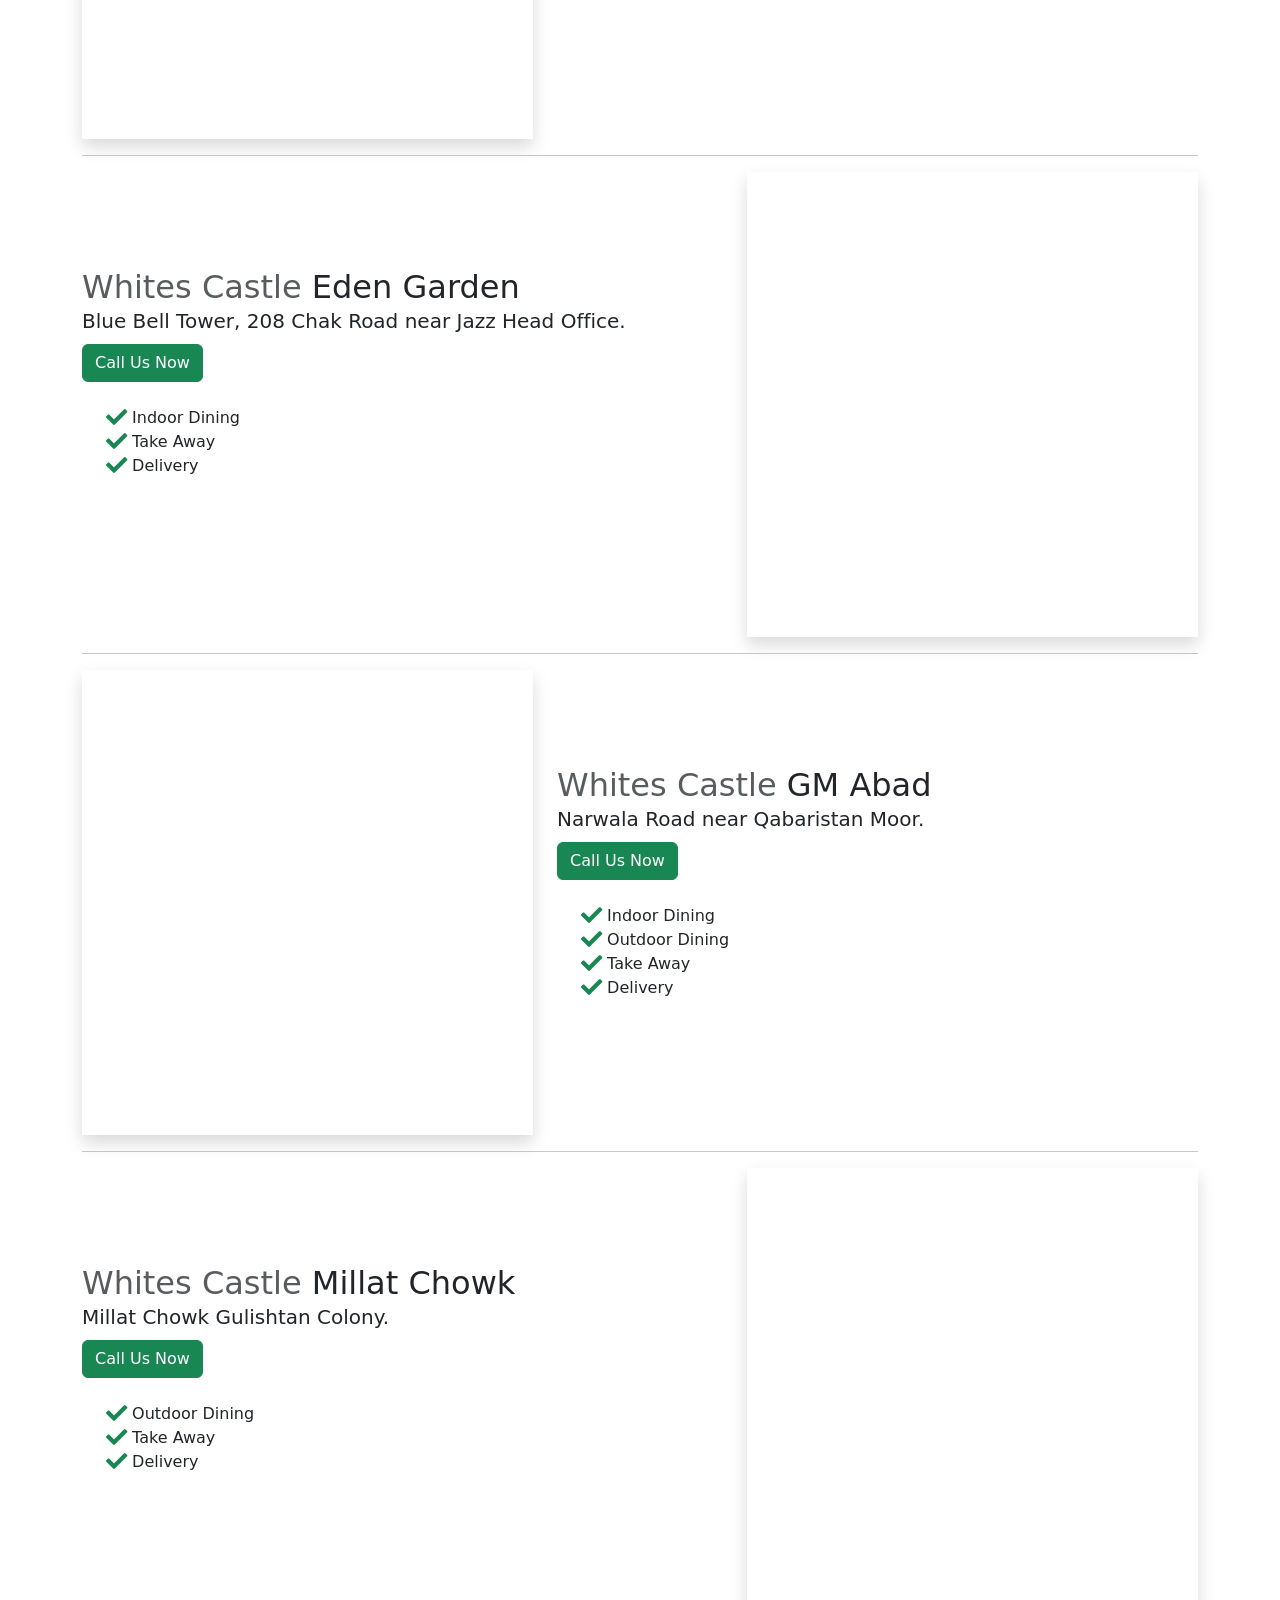
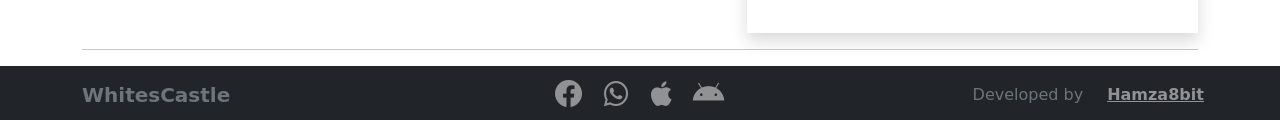
==== commit c00f6627: "test" ====
--- a/branches.html
+++ b/branches.html
@@ -4,6 +4,9 @@
     <meta charset="UTF-8" />
     <meta http-equiv="X-UA-Compatible" content="IE=edge" />
     <meta name="viewport" content="width=device-width, initial-scale=1.0" />
+    <link
+      rel="icon"
+      href="https://vampuser12.github.io/castle/images/logo/whites-castle-128.png" />
     <link
       href="https://cdn.jsdelivr.net/npm/bootstrap@5.0.2/dist/css/bootstrap.min.css"
       rel="stylesheet"
@@ -397,10 +400,37 @@
       </div><!-- /.container -->
     
     
-      <!-- FOOTER -->
-      <footer class="container">
-        <p class="float-end"><a href="#">Back to top</a></p>
-        <p>© 2017–2021 Company, Inc. · <a href="#">Privacy</a> · <a href="#">Terms</a></p>
+
+      <footer class="bg-dark text-white mt-2 pt-2 pb-1">
+        <div class="container">
+          <div class="row">
+            <div class="col-7 col-md-9">
+              <div class="row">
+                <div class="col-md-4 d-flex">
+                  <span class="fs-5 fw-bold text-secondary mt-auto mb-auto">WhitesCastle</span>
+                </div>
+                <div class="col-md-8 d-flex">
+                  <span class="links ms-auto me-auto">
+                    <a href="https://www.facebook.com/whites.castle.amir/" class="col fs-3 m-2 text-white opacity-hover"><i class="fab fa-facebook"></i></a>
+                    <a href="https://wa.me/923041115959" class="col fs-3 m-2 text-white opacity-hover"><i class="fab fa-whatsapp"></i></a>
+                    <a href="https://apps.apple.com/pk/app/whites-castle/id1573628371" class="col fs-3 m-2 text-white opacity-hover"><i class="fab fa-apple"></i></a>
+                    <a href="https://play.google.com/store/apps/details?id=com.whitescastle" class="col fs-3 m-2 text-white opacity-hover"><i class="fab fa-android"></i></a>
+                  </span>
+                </div>
+              </div>
+            </div>
+            <div class="col-5 col-md-3 d-flex">
+              <div class="row">
+                <div class="col-md-8 d-flex">
+                  <span class="text-secondary mt-auto mb-auto ms-auto">Developed by</span>
+                </div>
+                <div class="col-md-4 d-flex">
+                  <a href="http://hamza8bit.github.io" class="fw-bold text-white opacity-hover ms-auto mt-auto mb-auto">Hamza8bit</a>
+                </div>
+              </div>
+            </div>
+          </div>
+        </div>
       </footer>
     </main>
   </body>
--- a/style.css
+++ b/style.css
@@ -238,11 +238,24 @@
 }
 /*items*/
 
+
+.opacity-hover{
+  opacity: 0.5;
+}
+.opacity-hover:hover{
+  opacity: 1;
+}
+
 .searchBar {
- width: 30%;
+ width: 70%;
  display: flex;
  flex-direction: row;
  align-items: center;
+}
+@media (min-width: 64rem) {
+  .searchBar{
+    width: 30%;
+  }
 }
 
 #searchQueryInput {
